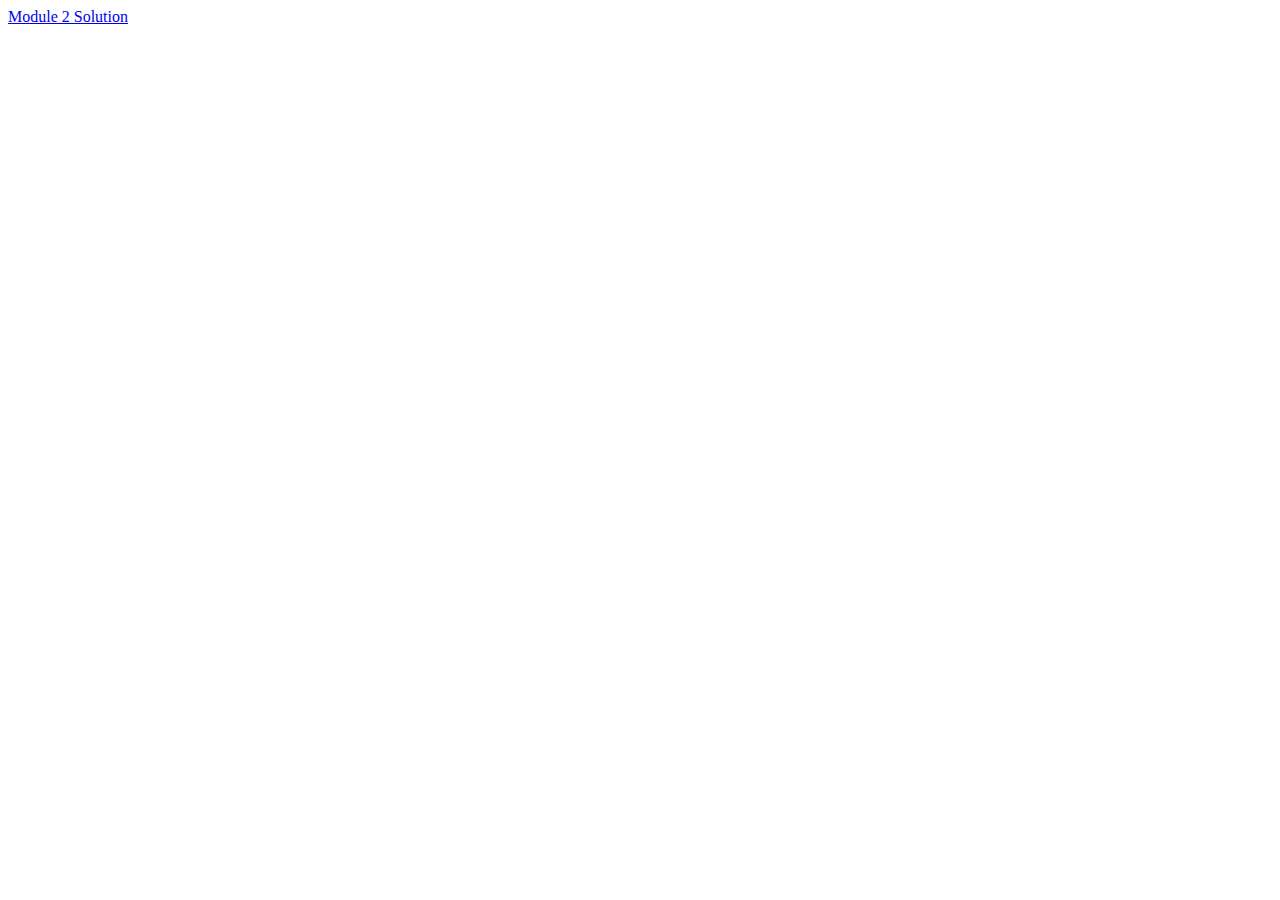
==== index.html @ e1d46752 "initial main page" ====
<!doctype html>
<html lang="en">
  <head>
    <title>WebDev Main Page</title>
  </head>
<body>

  <a href="module2/">Module 2 Solution</a>

  <script id="__bs_script__">//<![CDATA[ document.write("<script async src='http://HOST:3000/browser-sync/browser-sync-client.js?v=2.16.0'><\/script>".replace("HOST", location.hostname)); //]]></script>

</body>
</html>
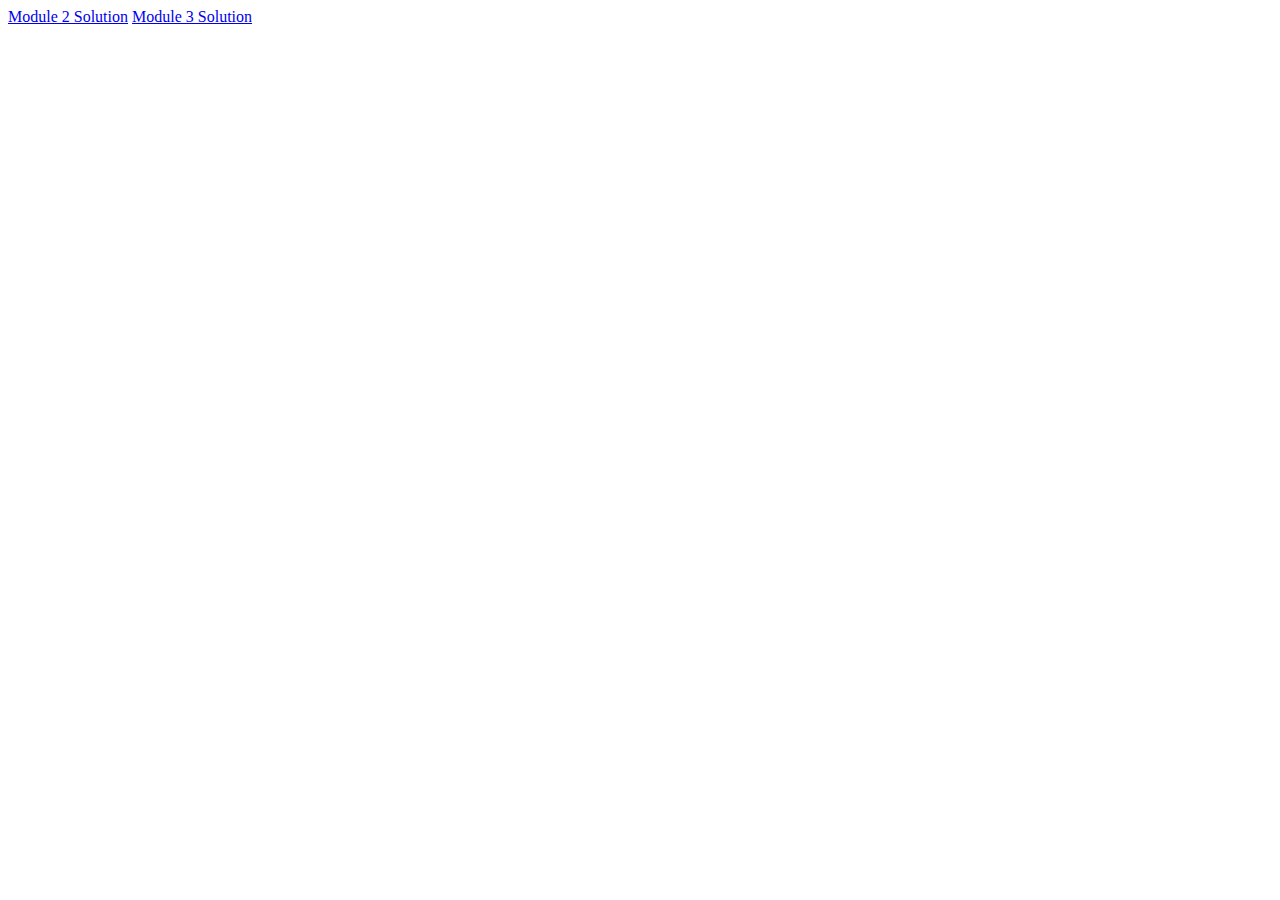
==== commit a283c62b: "module 3 - initial commit; not yet complete" ====
--- a/index.html
+++ b/index.html
@@ -6,6 +6,7 @@
 <body>
 
   <a href="module2/">Module 2 Solution</a>
+  <a href="module3/">Module 3 Solution</a>
 
   <script id="__bs_script__">//<![CDATA[ document.write("<script async src='http://HOST:3000/browser-sync/browser-sync-client.js?v=2.16.0'><\/script>".replace("HOST", location.hostname)); //]]></script>
 
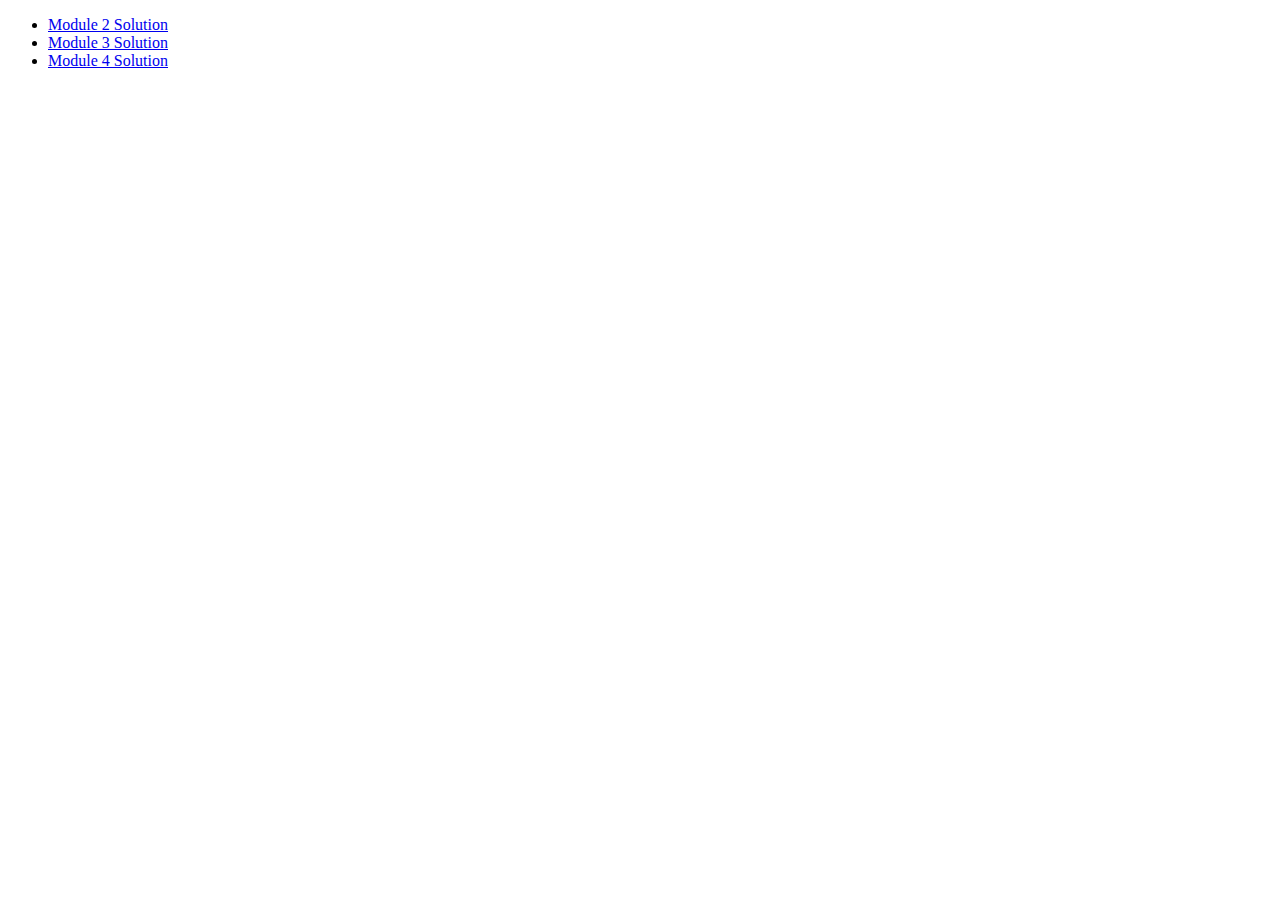
==== commit cff0ff93: "added module 4" ====
--- a/index.html
+++ b/index.html
@@ -5,8 +5,11 @@
   </head>
 <body>
 
-  <a href="module2/">Module 2 Solution</a>
-  <a href="module3/">Module 3 Solution</a>
+  <ul>
+    <li><a href="module2/">Module 2 Solution</a>
+    <li><a href="module3/">Module 3 Solution</a>
+    <li><a href="module4/">Module 4 Solution</a>
+  </ul>
 
   <script id="__bs_script__">//<![CDATA[ document.write("<script async src='http://HOST:3000/browser-sync/browser-sync-client.js?v=2.16.0'><\/script>".replace("HOST", location.hostname)); //]]></script>
 
